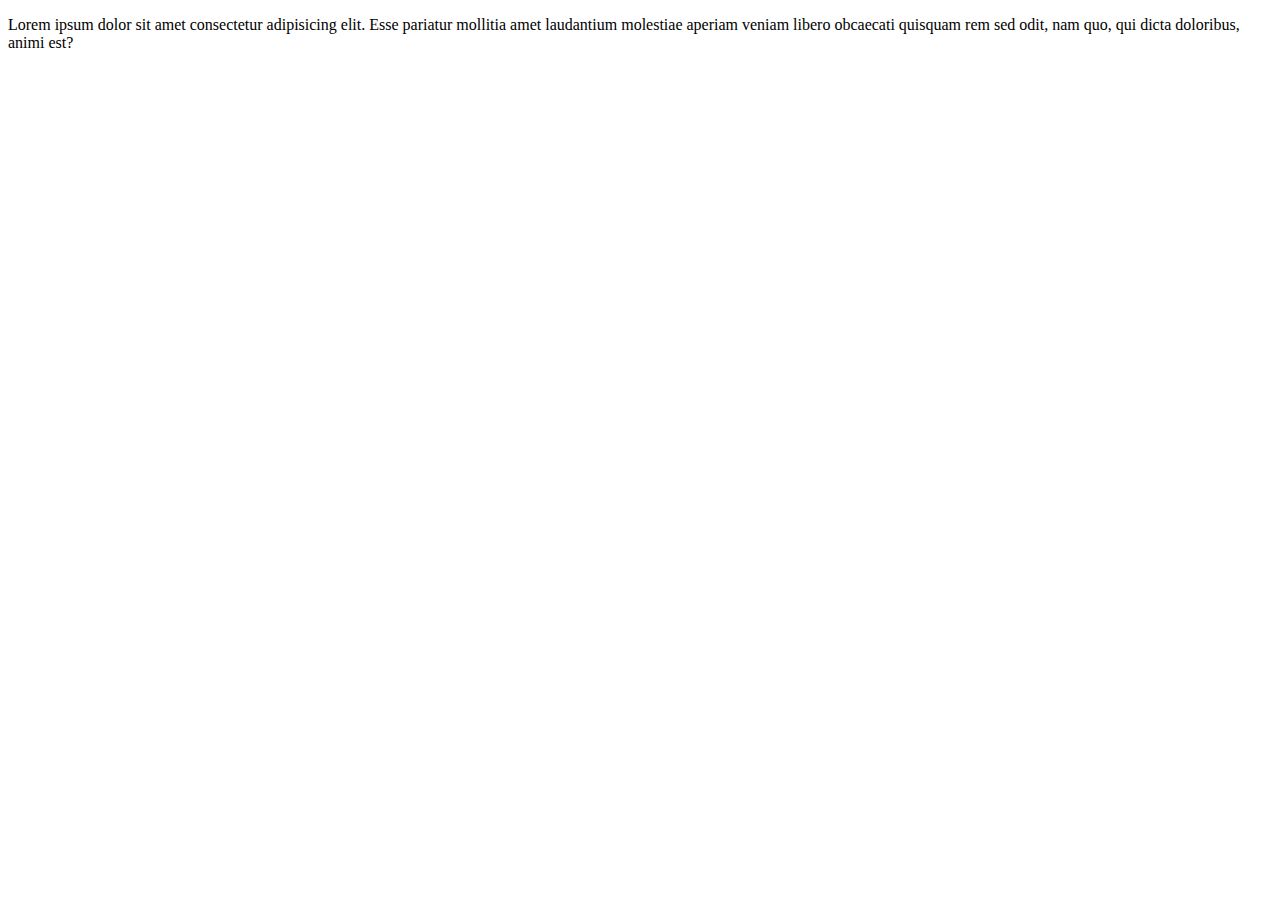
==== skill.html @ daa82326 "first .#5" ====
<!DOCTYPE html>
<html lang="en">
<head>
    <meta charset="UTF-8">
    <meta name="viewport" content="width=device-width, initial-scale=1.0">
    <title>Document</title>
</head>
<body>
    <p>
        Lorem ipsum dolor sit amet consectetur adipisicing elit. Esse pariatur mollitia amet laudantium molestiae aperiam veniam libero obcaecati quisquam rem sed odit, nam quo, qui dicta doloribus, animi est?
    </p>
</body>
</html>
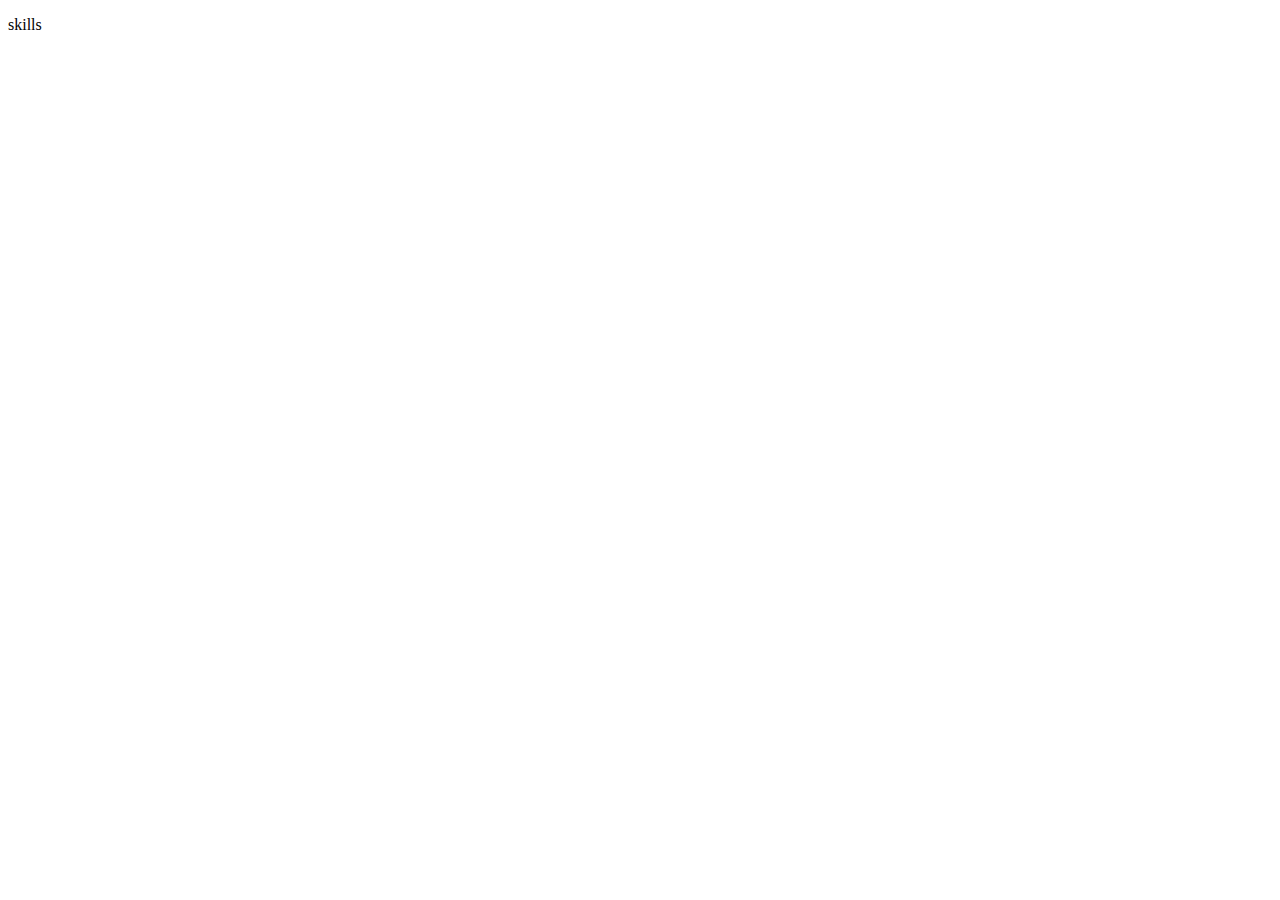
==== commit bdf817ad: "skills" ====
--- a/skill.html
+++ b/skill.html
@@ -7,7 +7,7 @@
 </head>
 <body>
     <p>
-        Lorem ipsum dolor sit amet consectetur adipisicing elit. Esse pariatur mollitia amet laudantium molestiae aperiam veniam libero obcaecati quisquam rem sed odit, nam quo, qui dicta doloribus, animi est?
+        skills
     </p>
 </body>
 </html>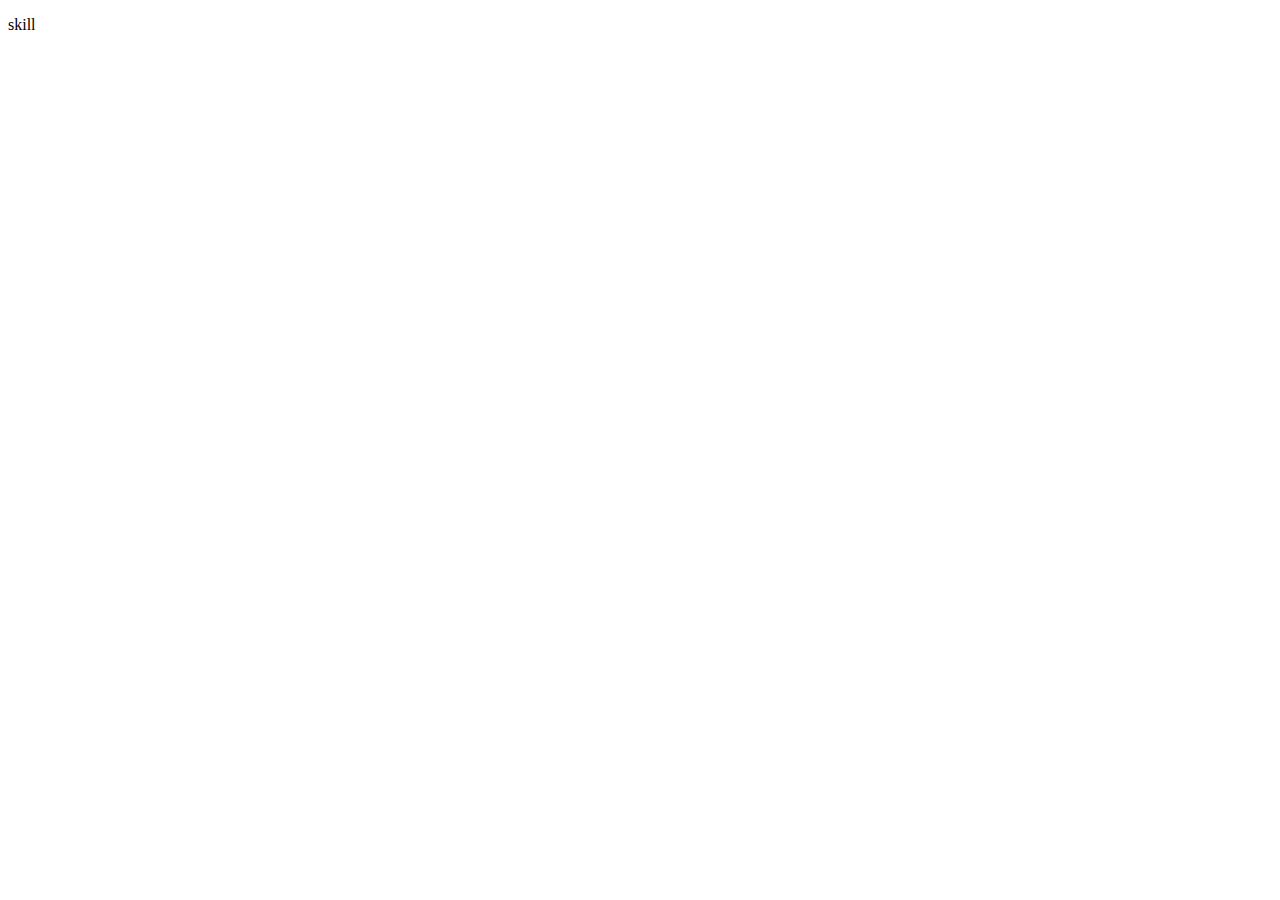
==== commit 9d33bcc8: "skills" ====
--- a/skill.html
+++ b/skill.html
@@ -7,7 +7,7 @@
 </head>
 <body>
     <p>
-        skills
+        skill
     </p>
 </body>
 </html>